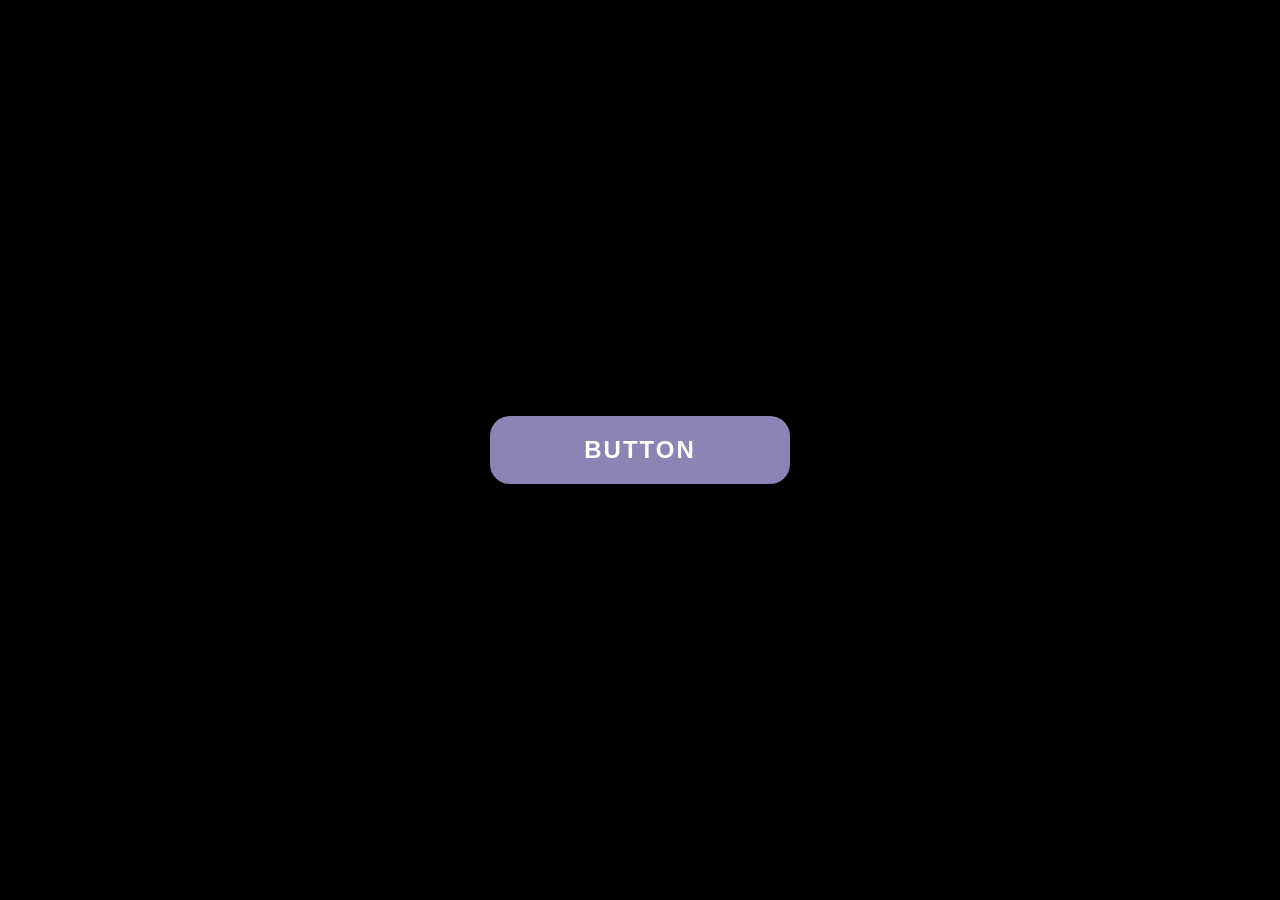
==== index.html @ a266ab79 "Rename button.html to index.html" ====
<!DOCTYPE html>
<html lang="en">
<head>
    <meta charset="UTF-8">
    <meta name="viewport" content="width=device-width, initial-scale=1.0">
    <title>button</title>
    <link rel="stylesheet" href="button.css">
</head>
<body>
    <div class="button">
        <button class="btn">button</button>
    </div>
</body>
</html>
---- button.css ----
* {
  margin: 0;
  padding: 0;
  box-sizing: border-box;
}

body {
  display: flex;
  align-items: center;
  justify-content: center;
  height: 100vh;
  overflow: hidden;
  background-color: black;
}

.button {
  width: 300px;
  position: relative;
}

.btn {
  width: 100%;
  padding: 20px;
  border: 0;
  border-radius: 20px;
  background: #8c84b4;
  text-transform: uppercase;
  font-size: 24px;
  font-weight: bold;
  letter-spacing: 2px;
  color: white;
  position: relative;
  z-index: 1;
  cursor: pointer;
}

.button::before {
  content: "";
  position: absolute;
  top: -10px;
  left: -10px;
  width: calc(100% + 20px);
  height: calc(100% + 20px);
  border-radius: 20px;
  background: linear-gradient(45deg,
      red,
      rgb(138, 138, 220),
      rgb(0, 255, 0),
      rgb(255, 255, 0),
      orange,
      rgb(255, 0, 38),
      rgb(237, 108, 205));
  background-size: 600%;
  z-index: 0;
  animation: glow 5s linear infinite;
  filter: blur(15px);
  opacity: 0;
  transition: opacity 0.25s ease;
}

@keyframes glow {
  0% {
    background-position: 0 50%;
  }

  50% {
    background-position: 100% 50%;
  }

  100% {
    background-position: 0% 50%;
  }
}

.button:hover::before {
  opacity: 1;
}

.btn:active {
  background-color: transparent;
  transform: scale(0.99);
  color: black;
  box-shadow: 0 5px 10px rgba(0, 0, 0, 0.9);
}
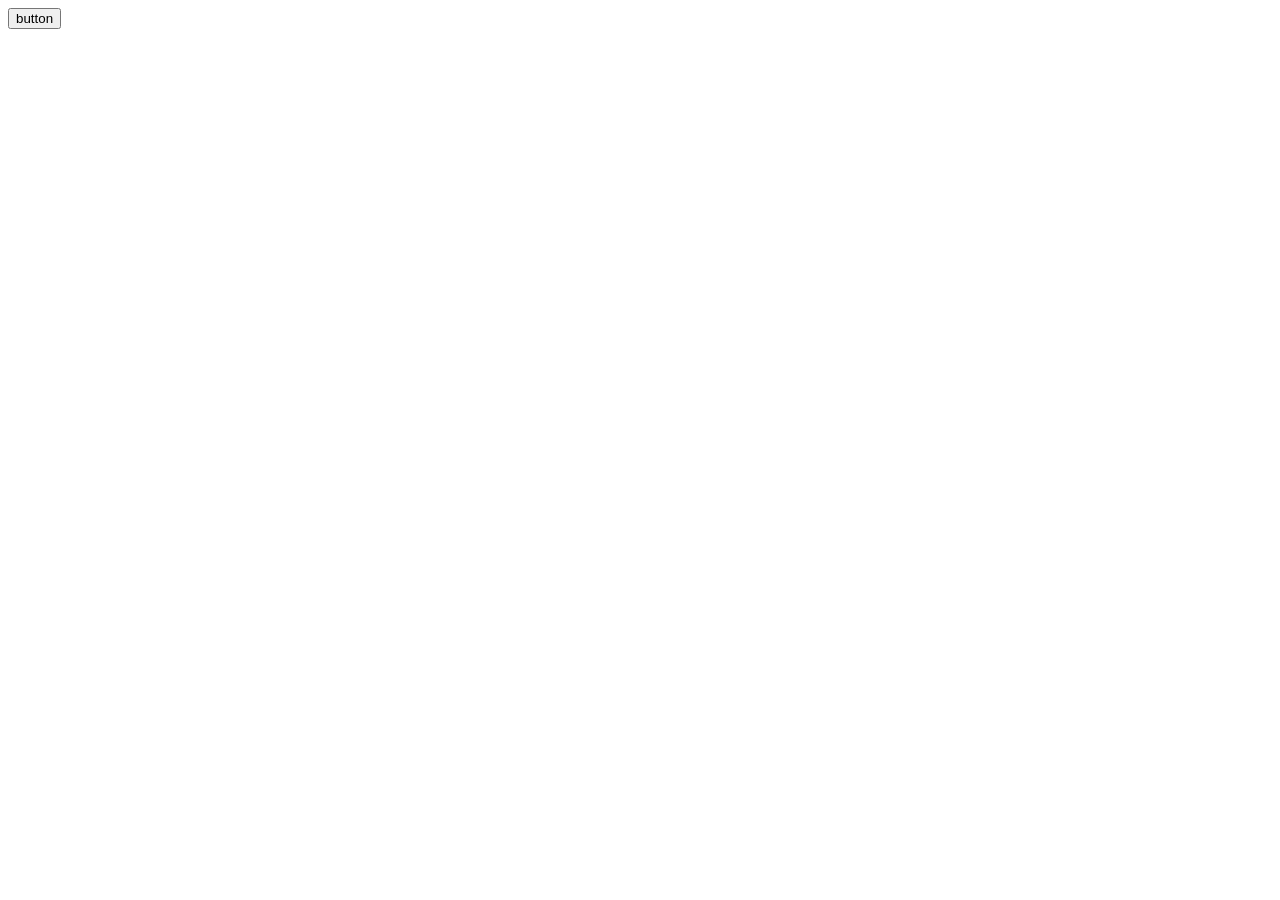
==== commit 712bec75: "Change stylesheet link in index.html Updated the stylesheet link from 'button.css' to 'style.css'." ====
--- a/index.html
+++ b/index.html
@@ -4,7 +4,7 @@
     <meta charset="UTF-8">
     <meta name="viewport" content="width=device-width, initial-scale=1.0">
     <title>button</title>
-    <link rel="stylesheet" href="button.css">
+    <link rel="stylesheet" href="style.css">
 </head>
 <body>
     <div class="button">
